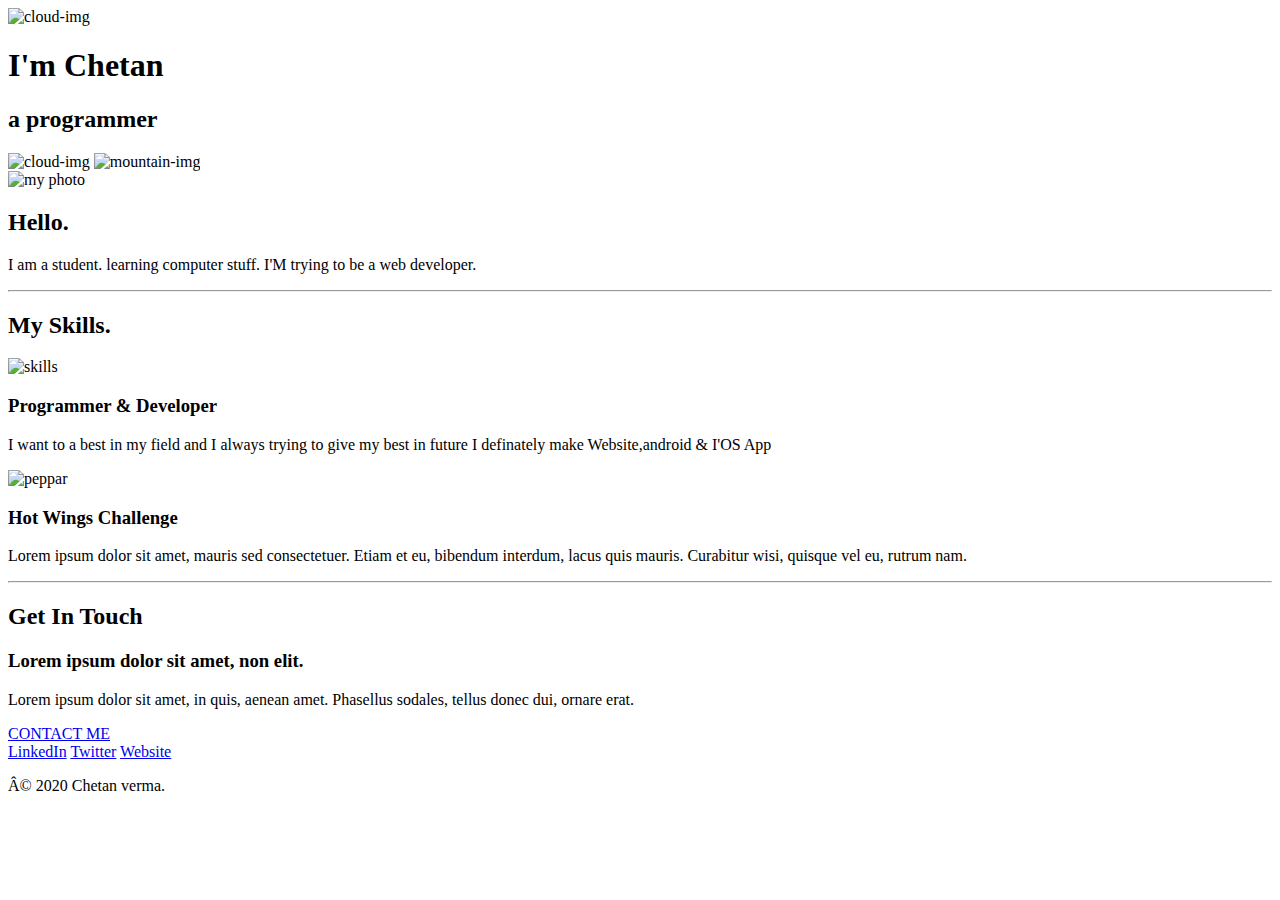
==== index.html @ 1ef52898 "Update index.html" ====
<!DOCTYPE html>
<html lang="en" dir="ltr">
  <head>
    <meta charset="utf-8">
    <title>Chetan verma</title>
    <link rel="stylesheet" href="css/styles.css">
    <link rel="icon" href="cv_3NT_icon.ico">
<link href="https://fonts.googleapis.com/css2?family=Montserrat:wght@500&display=swap" rel="stylesheet">
<link href="https://fonts.googleapis.com/css2?family=Merriweather&family=Sacramento&display=swap" rel="stylesheet">
  </head>
  <body>
    <div class="top">
      <img class="top-cloud" src="images/cloud.png" alt="cloud-img">
        <h1>I'm Chetan</h1>
        <h2 class="second">a <span class="pro">pro</span>grammer</h2>
        <img  class="bottom-cloud" src="images/cloud.png" alt="cloud-img">
<img src="images/mountain.png" alt="mountain-img">
  </div>
  <div class="middle">

    <div class="profile">
      <img class="imgmy" src="images/circle-cropped.png" alt="my photo">
      <h2>Hello.</h2>
      <p class="pro1">I am a student. learning computer stuff. I'M trying to be a web developer. </p>
    </div>
    <hr>
    <div class="skills">
      <h2>My Skills.</h2>
      <div class="skill-row">
        <img class="img1" src="images/computer.png" alt="skills">

          <h3>Programmer & Developer</h3>
          <p class="neeche1">I want to a best in my field and I always trying to give my best in future I definately make Website,android & I'OS App</p>


        </div>
      <div class="skill-row">
        <img class="img2" src="images/chillies.png" alt="peppar">
        <h3>Hot Wings Challenge</h3>
        <p class="neeche2">Lorem ipsum dolor sit amet, mauris sed consectetuer. Etiam et eu, bibendum interdum, lacus quis mauris. Curabitur wisi, quisque vel eu, rutrum nam.</p>
      </div>
  </div>
</div>
<hr>
<div class="contact-me">
  <h2>Get In Touch</h2>
  <h3>Lorem ipsum dolor sit amet, non elit.</h3>
  <p class="pro2">Lorem ipsum dolor sit amet, in quis, aenean amet. Phasellus sodales, tellus donec dui, ornare erat.</p>

<a href="mailto:chetanverma932000@gmail.com" class="btn">CONTACT ME</a>
  </div>

  <div class="bottom">
    <a class="footer-link" href="https://www.linkedin.com/">LinkedIn</a>
    <a class="footer-link" href="https://twitter.com/">Twitter</a>
    <a class="footer-link" href="https://www.appbrewery.co/">Website</a>
    <p class="copyright">Â© 2020 Chetan verma.</p>
  </div>

  </body>
</html>
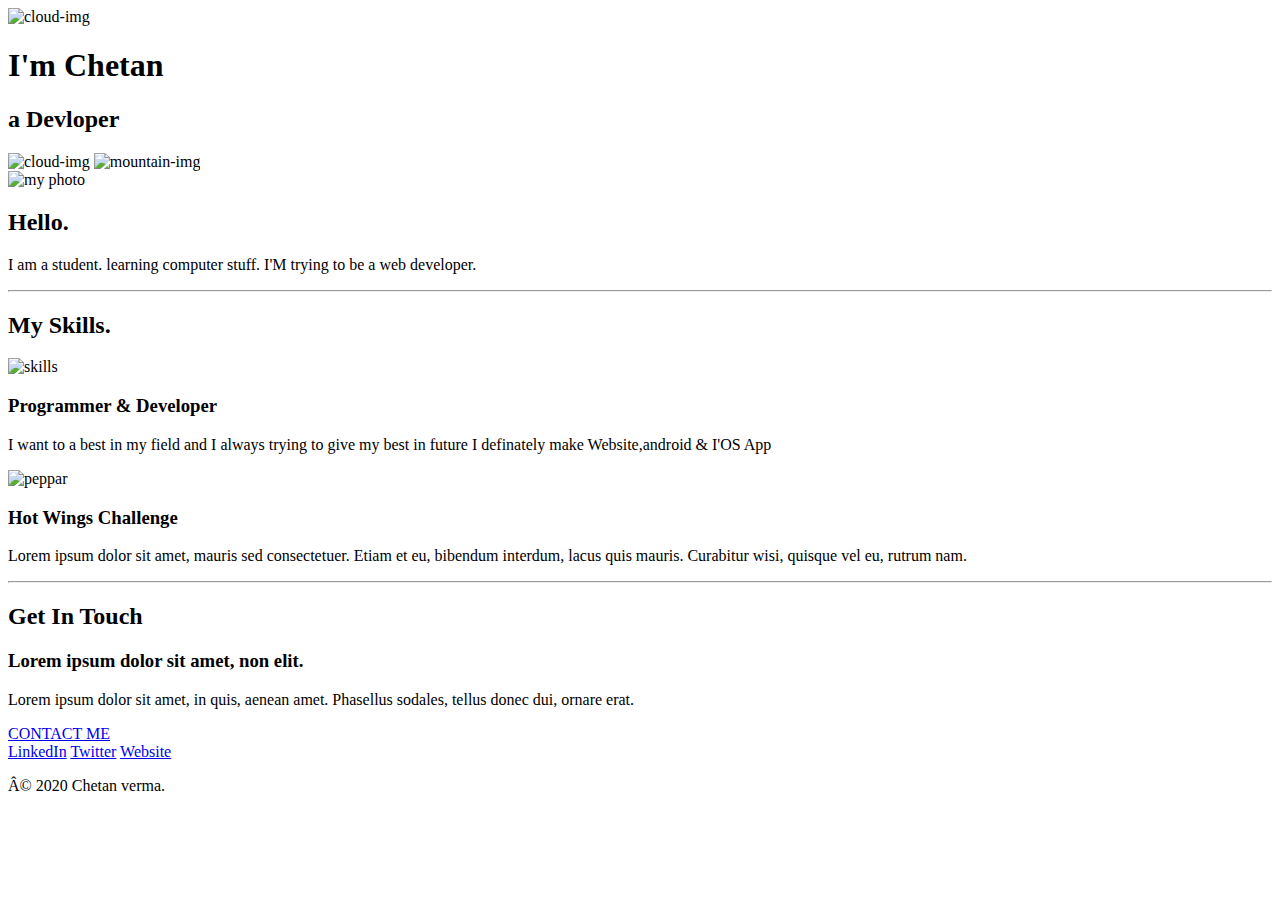
==== commit 8ac2b9fe: "Update index.html" ====
--- a/index.html
+++ b/index.html
@@ -12,7 +12,7 @@
     <div class="top">
       <img class="top-cloud" src="images/cloud.png" alt="cloud-img">
         <h1>I'm Chetan</h1>
-        <h2 class="second">a <span class="pro">pro</span>grammer</h2>
+        <h2 class="second">a <span class="pro">Dev</span>loper</h2>
         <img  class="bottom-cloud" src="images/cloud.png" alt="cloud-img">
 <img src="images/mountain.png" alt="mountain-img">
   </div>
